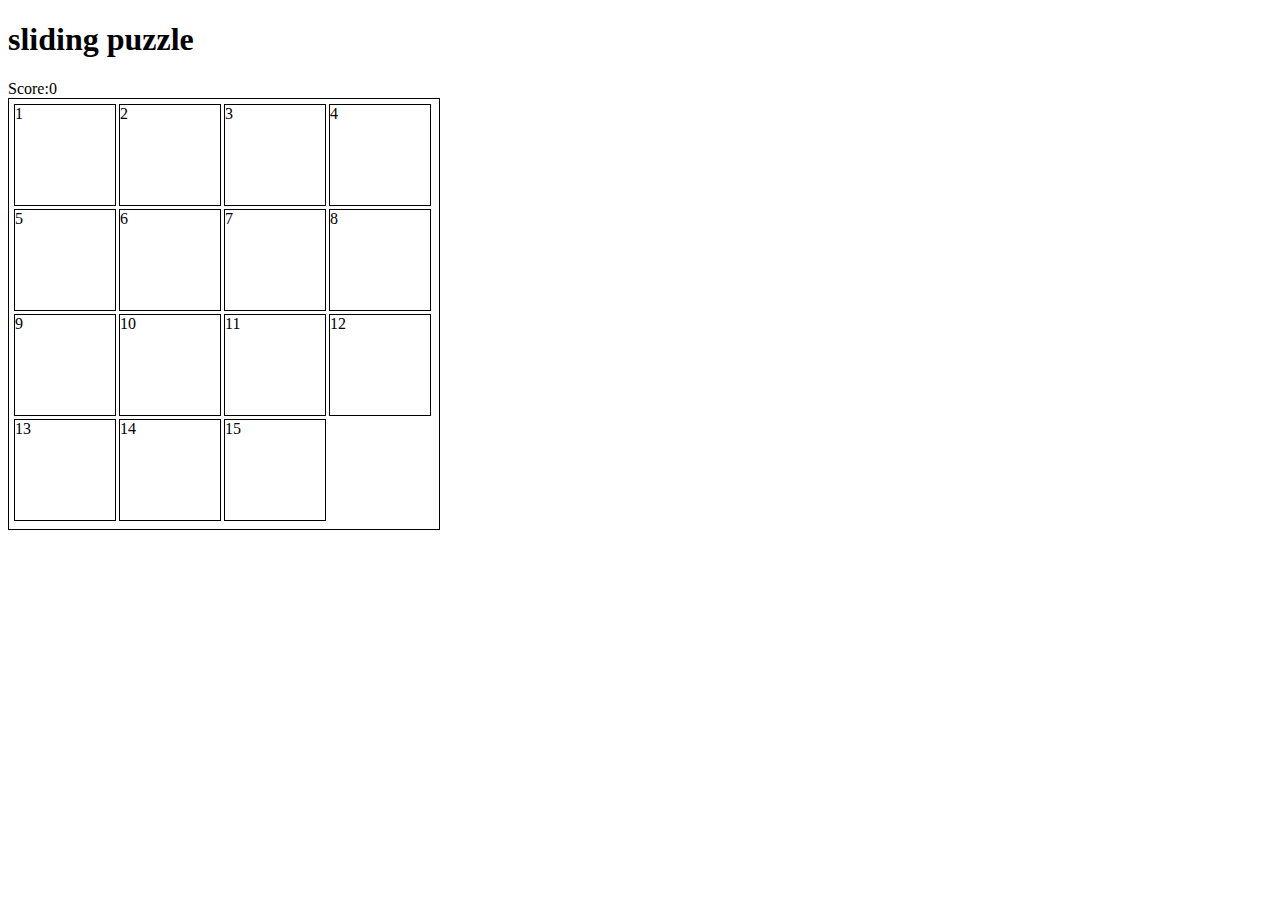
==== LEARNING/LOCAL STORAGE/slider.html @ a702240b "TO-FIX:local storage handling" ====
<!DOCTYPE html>
<html lang="en">
<head>
    <meta charset="UTF-8">
    <meta name="viewport" content="width=device-width, initial-scale=1.0">
    <title>Slider and shuffle</title>
    <link rel="stylesheet" href="style.css">
</head>
<body>
    <h1>sliding puzzle</h1>
    <div id="display"></div>
    <div id="highScore"></div>
    <div id="board">

    </div>
    <div id="winner"></div>
    <script src="sliderJs.js"></script>
    <button id="reset" onclick="reload()">RESET!</button>
</body>
</html>
---- LEARNING/LOCAL STORAGE/style.css ----
#board{
    width: 420px;
    height: 420px;
    border: 1px solid black;
    padding:5px;
    display: grid;
    grid-template-columns: repeat(4, 1fr);
    grid-template-rows: repeat(4, 1fr);
    gap: 5px;
}
.tile{
    border: 1px solid black;
    width:100px;
    height: 100px;
    transition:transform 0.3s;
    transform: translate(0,0);
    position: absolute;
    display: block;
}
.tile.empty{
    border:white solid;
    background-color: rgb(255, 255, 255);
    opacity: 0;
}
#reset{
    visibility: hidden;
}
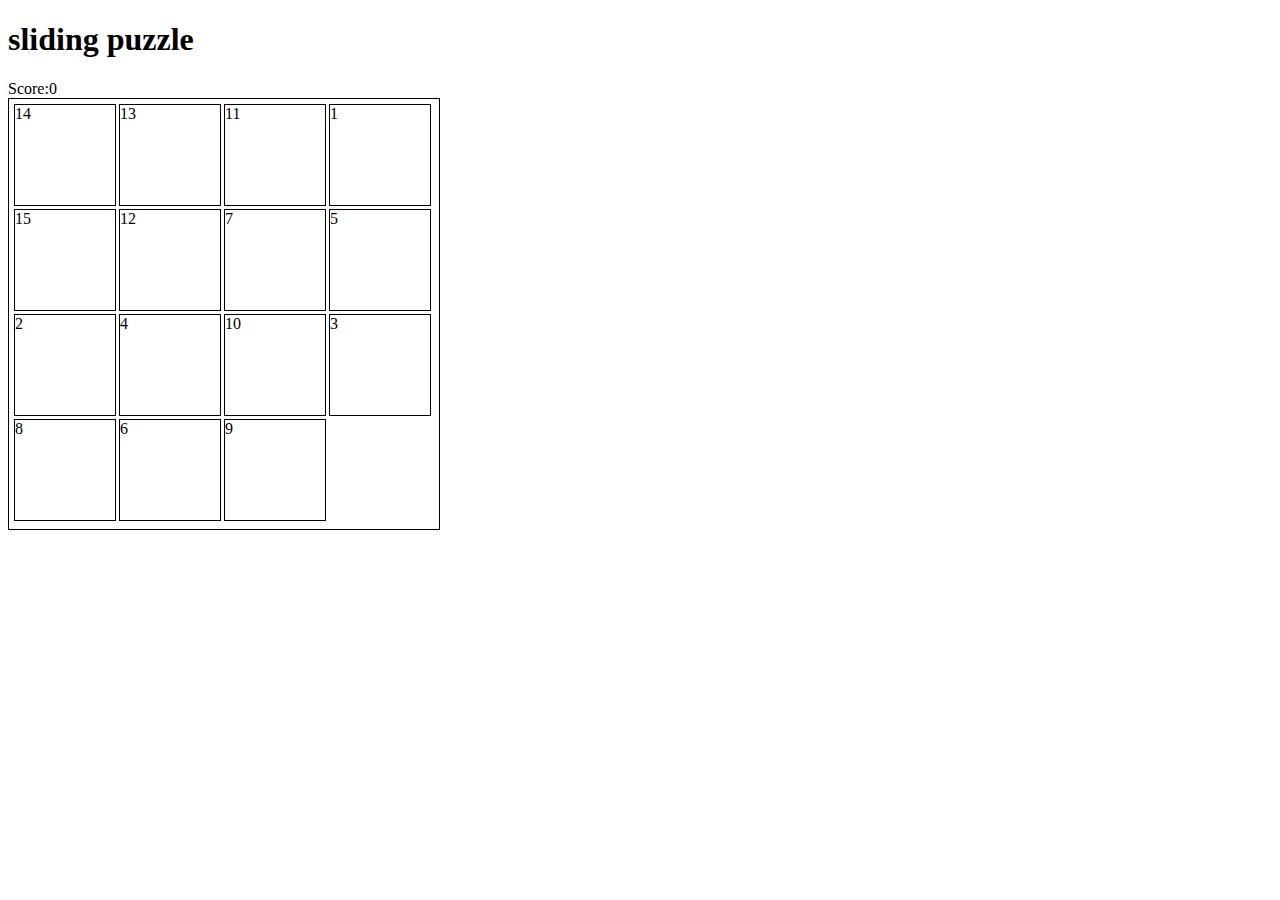
==== commit b4b7803d: "FEAT:managed local storage for highscore" ====
--- a/LEARNING/LOCAL STORAGE/slider.html
+++ b/LEARNING/LOCAL STORAGE/slider.html
@@ -8,8 +8,10 @@
 </head>
 <body>
     <h1>sliding puzzle</h1>
-    <div id="display"></div>
-    <div id="highScore"></div>
+    <div id="topHeader">
+        <div id="display"></div>
+        <div id="highScore"></div>
+    </div>
     <div id="board">
 
     </div>
